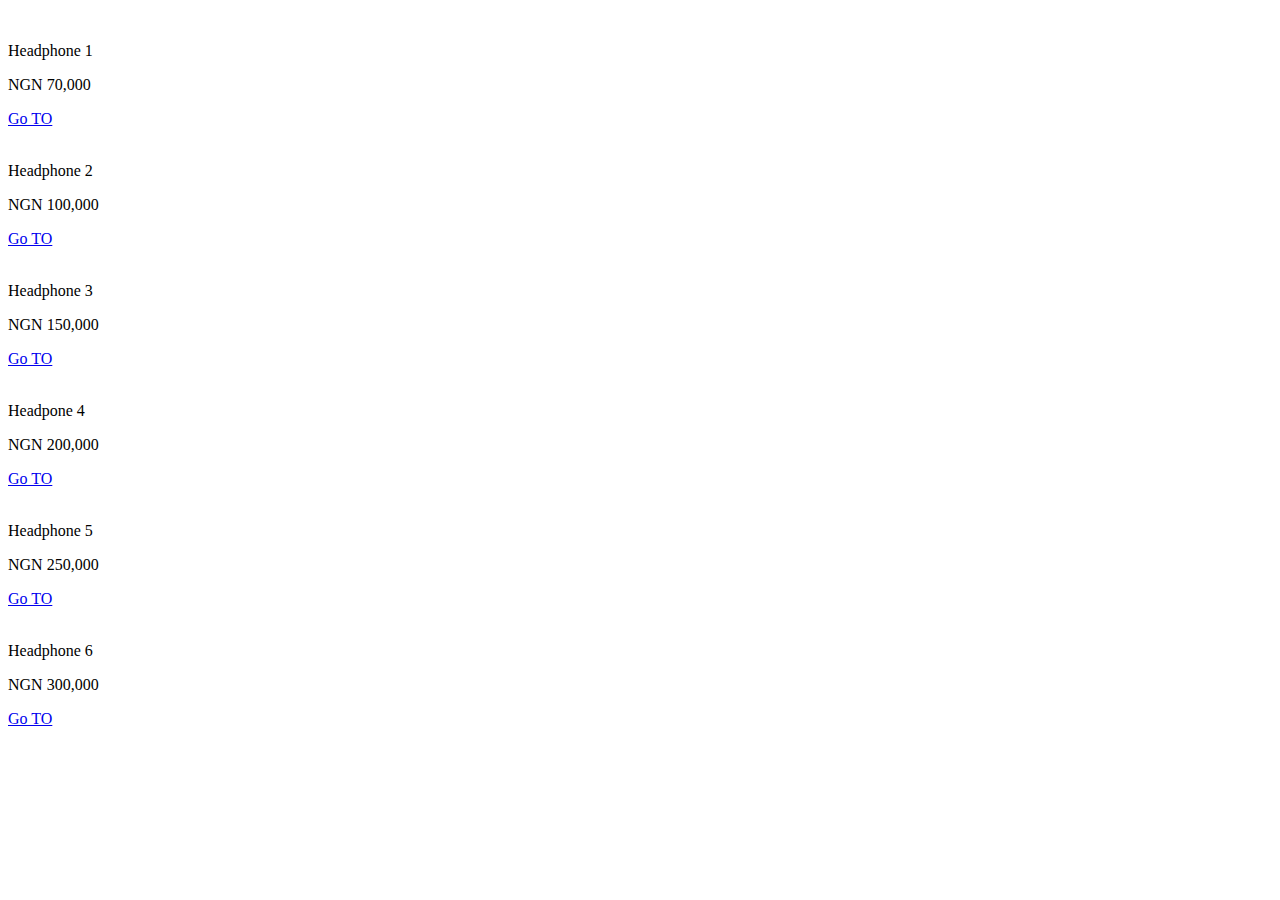
==== index.html @ e7948cfe "add web files" ====
<!DOCTYPE html>
<html lang="en">
<head>
    <meta charset="UTF-8">
    <meta name="viewport" content="width=device-width, initial-scale=1.0">
    <link rel="stylesheet" href="https://cdn.jsdelivr.net/npm/bootstrap@4.5.3/dist/css/bootstrap.min.css" integrity="sha384-TX8t27EcRE3e/ihU7zmQxVncDAy5uIKz4rEkgIXeMed4M0jlfIDPvg6uqKI2xXr2" crossorigin="anonymous">
    <title>Test Shopping</title>
</head>
<body>
    <div class="container">
        <!-- Content here -->
        <div class="card" style="width: 18rem;">
            <img src="https://www-konga-com-res.cloudinary.com/w_auto,f_auto,fl_lossy,dpr_auto,q_auto/media/catalog/product/A/U/83451_1589193655.jpg" class="card-img-top" alt="">
            <div class="card-body">
              <p class="card-text title">Headphone 1</p>
              <p class="card-text price">NGN 70,000</p>
              <a href="http://127.0.0.1:5500/headphone1.html" target="_blank" rel="noopener noreferrer">Go TO</a>
            </div>
          </div>
        <div class="card" style="width: 18rem;">
            <img src="https://www-konga-com-res.cloudinary.com/w_auto,f_auto,fl_lossy,dpr_auto,q_auto/media/catalog/product/N/V/157794_1596575755.jpg" class="card-img-top" alt="">
            <div class="card-body">
              <p class="card-text title">Headphone 2</p>
              <p class="card-text price">NGN 100,000</p>
              <a href="http://127.0.0.1:5500/headphone2.html" target="_blank" rel="noopener noreferrer">Go TO</a>
            </div>
          </div>
        <div class="card" style="width: 18rem;">
            <img src="https://www-konga-com-res.cloudinary.com/w_auto,f_auto,fl_lossy,dpr_auto,q_auto/media/catalog/product/T/P/120659_1605010817.jpg" class="card-img-top" alt="">
            <div class="card-body">
              <p class="card-text title">Headphone 3</p>
              <p class="card-text price">NGN 150,000</p>
              <a href="http://127.0.0.1:5500/headphone3.html" target="_blank" rel="noopener noreferrer">Go TO</a>
            </div>
          </div>
        <div class="card" style="width: 18rem;">
            <img src="https://www-konga-com-res.cloudinary.com/w_auto,f_auto,fl_lossy,dpr_auto,q_auto/media/catalog/product/Q/D/154242_1602969509.jpg" class="card-img-top" alt="">
            <div class="card-body">
              <p class="card-text title">Headpone 4</p>
              <p class="card-text price">NGN 200,000</p>
              <a href="http://127.0.0.1:5500/headphone4.html" target="_blank" rel="noopener noreferrer">Go TO</a>
            </div>
          </div>
        <div class="card" style="width: 18rem;">
            <img src="https://www-konga-com-res.cloudinary.com/w_auto,f_auto,fl_lossy,dpr_auto,q_auto/media/catalog/product/E/a/Ear-Muffs-Noise-Protection-Headphones-Protection-Muffs---over-the-head-6753360_1.jpg" class="card-img-top" alt="">
            <div class="card-body">
              <p class="card-text title`">Headphone 5</p>
              <p class="card-text price">NGN 250,000</p>
              <a href="http://127.0.0.1:5500/headphone5.html" target="_blank" rel="noopener noreferrer">Go TO</a>
            </div>
          </div>
        <div class="card" style="width: 18rem;">
            <img src="https://www-konga-com-res.cloudinary.com/w_auto,f_auto,fl_lossy,dpr_auto,q_auto/media/catalog/product/E/O/63262_1606679283.jpg" class="card-img-top" alt="">
            <div class="card-body">
              <p class="card-text price">Headphone 6</p>
              <p class="card-text price">NGN 300,000</p>
              <a href="http://127.0.0.1:5500/headphone6.html" target="_blank" rel="noopener noreferrer">Go TO</a>
            </div>
          </div>
      </div>
</body>
</html>
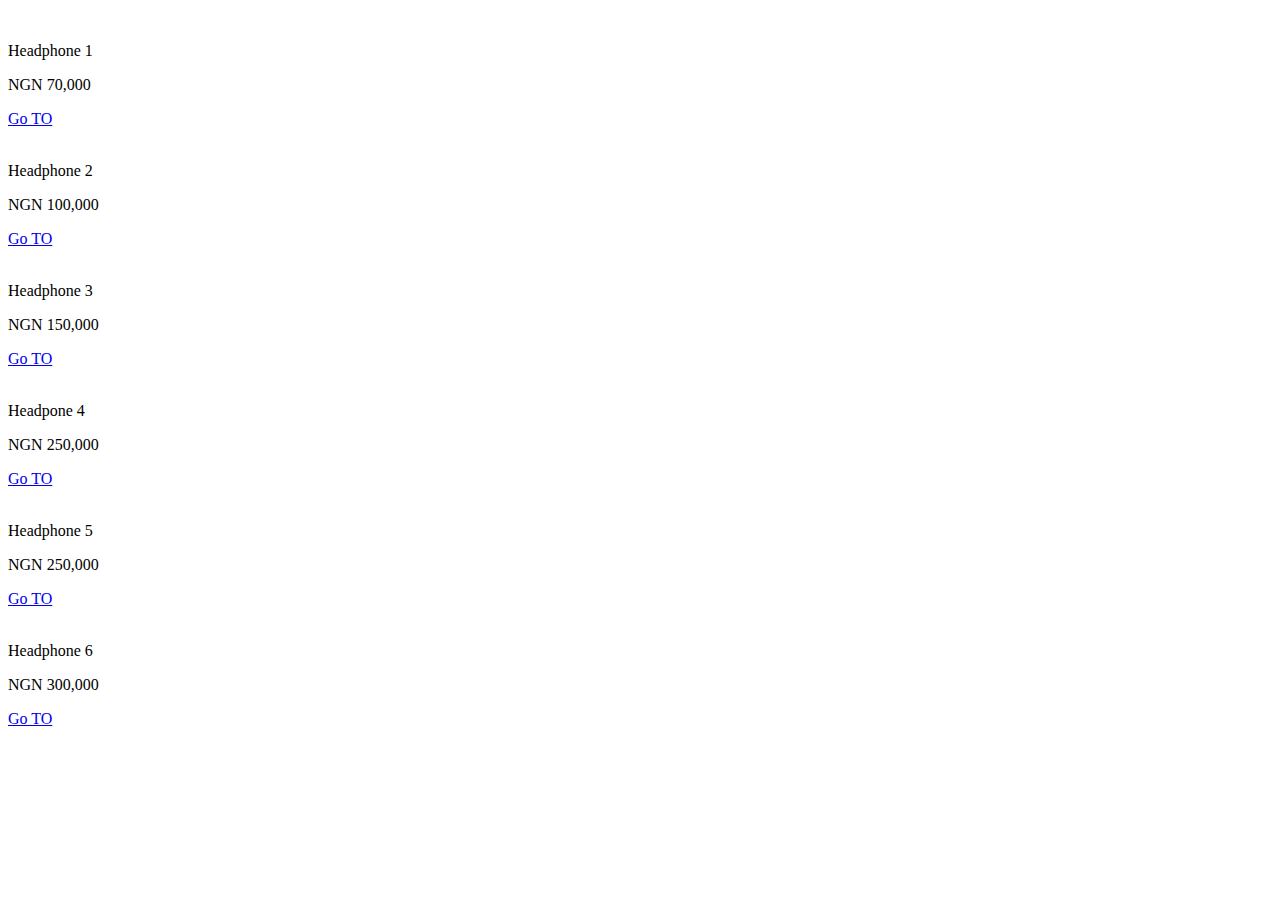
==== commit d8a9a9d7: "Update index.html" ====
--- a/index.html
+++ b/index.html
@@ -14,7 +14,7 @@
             <div class="card-body">
               <p class="card-text title">Headphone 1</p>
               <p class="card-text price">NGN 70,000</p>
-              <a href="http://127.0.0.1:5500/headphone1.html" target="_blank" rel="noopener noreferrer">Go TO</a>
+              <a href="/headphone1.html" target="_blank" rel="noopener noreferrer">Go TO</a>
             </div>
           </div>
         <div class="card" style="width: 18rem;">
@@ -22,7 +22,7 @@
             <div class="card-body">
               <p class="card-text title">Headphone 2</p>
               <p class="card-text price">NGN 100,000</p>
-              <a href="http://127.0.0.1:5500/headphone2.html" target="_blank" rel="noopener noreferrer">Go TO</a>
+              <a href="/headphone2.html" target="_blank" rel="noopener noreferrer">Go TO</a>
             </div>
           </div>
         <div class="card" style="width: 18rem;">
@@ -30,15 +30,15 @@
             <div class="card-body">
               <p class="card-text title">Headphone 3</p>
               <p class="card-text price">NGN 150,000</p>
-              <a href="http://127.0.0.1:5500/headphone3.html" target="_blank" rel="noopener noreferrer">Go TO</a>
+              <a href="/headphone3.html" target="_blank" rel="noopener noreferrer">Go TO</a>
             </div>
           </div>
         <div class="card" style="width: 18rem;">
             <img src="https://www-konga-com-res.cloudinary.com/w_auto,f_auto,fl_lossy,dpr_auto,q_auto/media/catalog/product/Q/D/154242_1602969509.jpg" class="card-img-top" alt="">
             <div class="card-body">
               <p class="card-text title">Headpone 4</p>
-              <p class="card-text price">NGN 200,000</p>
-              <a href="http://127.0.0.1:5500/headphone4.html" target="_blank" rel="noopener noreferrer">Go TO</a>
+              <p class="card-text price">NGN 250,000</p>
+              <a href="/headphone4.html" target="_blank" rel="noopener noreferrer">Go TO</a>
             </div>
           </div>
         <div class="card" style="width: 18rem;">
@@ -46,7 +46,7 @@
             <div class="card-body">
               <p class="card-text title`">Headphone 5</p>
               <p class="card-text price">NGN 250,000</p>
-              <a href="http://127.0.0.1:5500/headphone5.html" target="_blank" rel="noopener noreferrer">Go TO</a>
+              <a href="/headphone5.html" target="_blank" rel="noopener noreferrer">Go TO</a>
             </div>
           </div>
         <div class="card" style="width: 18rem;">
@@ -54,9 +54,9 @@
             <div class="card-body">
               <p class="card-text price">Headphone 6</p>
               <p class="card-text price">NGN 300,000</p>
-              <a href="http://127.0.0.1:5500/headphone6.html" target="_blank" rel="noopener noreferrer">Go TO</a>
+              <a href="/headphone6.html" target="_blank" rel="noopener noreferrer">Go TO</a>
             </div>
           </div>
       </div>
 </body>
-</html>+</html>
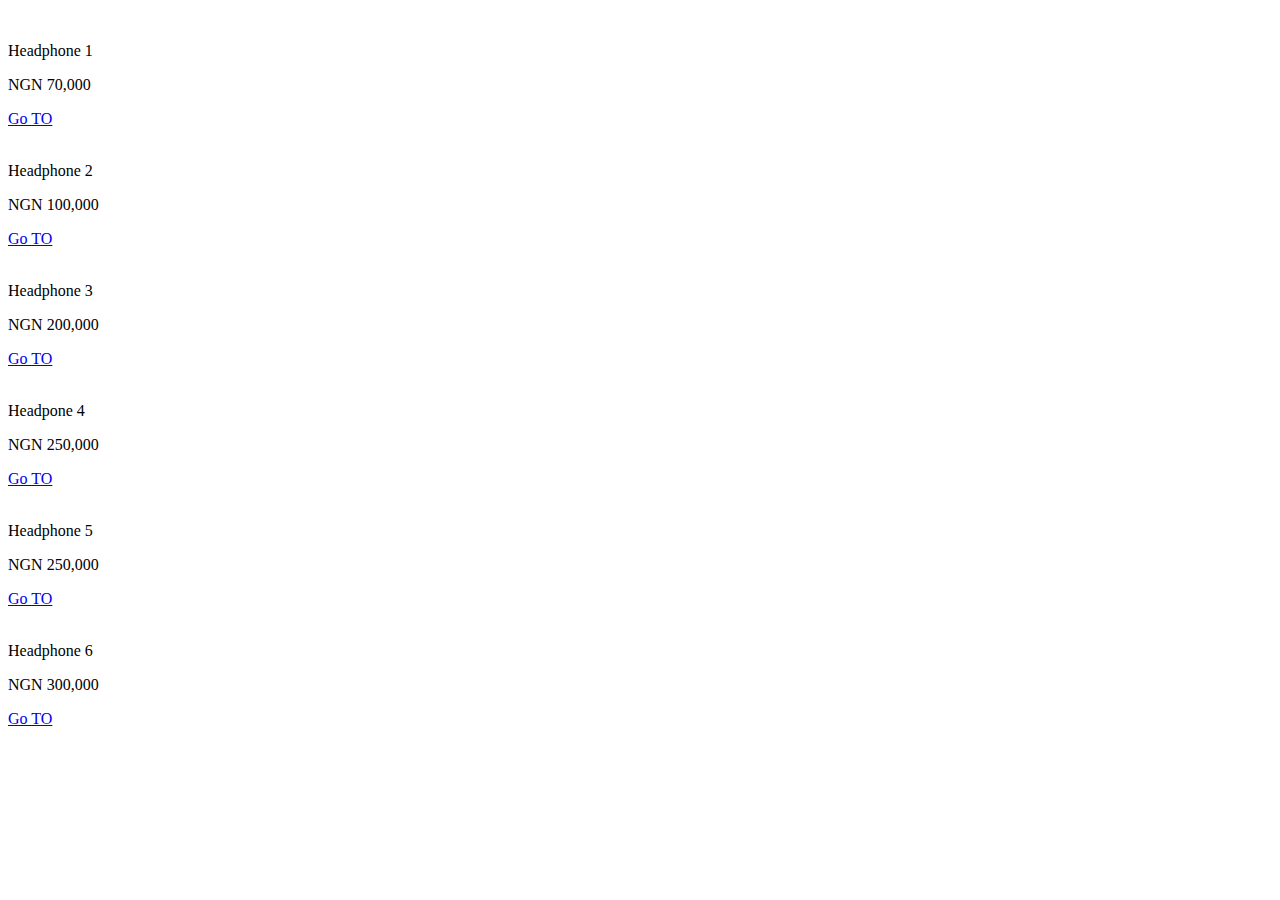
==== commit beb0f2d7: "Update index.html" ====
--- a/index.html
+++ b/index.html
@@ -29,7 +29,7 @@
             <img src="https://www-konga-com-res.cloudinary.com/w_auto,f_auto,fl_lossy,dpr_auto,q_auto/media/catalog/product/T/P/120659_1605010817.jpg" class="card-img-top" alt="">
             <div class="card-body">
               <p class="card-text title">Headphone 3</p>
-              <p class="card-text price">NGN 150,000</p>
+              <p class="card-text price">NGN 200,000</p>
               <a href="/headphone3.html" target="_blank" rel="noopener noreferrer">Go TO</a>
             </div>
           </div>
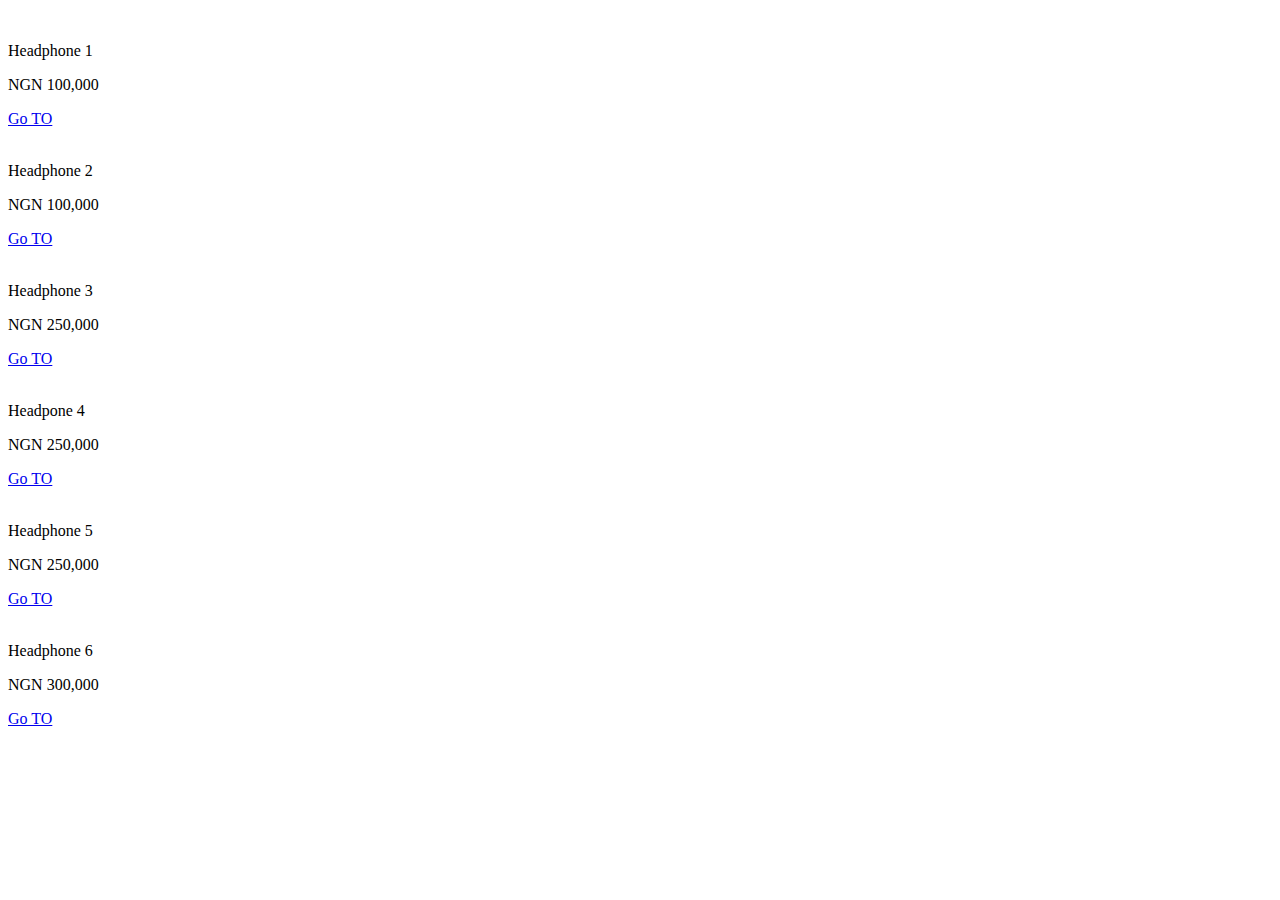
==== commit 789cc482: "Update index.html" ====
--- a/index.html
+++ b/index.html
@@ -13,7 +13,7 @@
             <img src="https://www-konga-com-res.cloudinary.com/w_auto,f_auto,fl_lossy,dpr_auto,q_auto/media/catalog/product/A/U/83451_1589193655.jpg" class="card-img-top" alt="">
             <div class="card-body">
               <p class="card-text title">Headphone 1</p>
-              <p class="card-text price">NGN 70,000</p>
+              <p class="card-text price">NGN 100,000</p>
               <a href="/headphone1.html" target="_blank" rel="noopener noreferrer">Go TO</a>
             </div>
           </div>
@@ -29,7 +29,7 @@
             <img src="https://www-konga-com-res.cloudinary.com/w_auto,f_auto,fl_lossy,dpr_auto,q_auto/media/catalog/product/T/P/120659_1605010817.jpg" class="card-img-top" alt="">
             <div class="card-body">
               <p class="card-text title">Headphone 3</p>
-              <p class="card-text price">NGN 200,000</p>
+              <p class="card-text price">NGN 250,000</p>
               <a href="/headphone3.html" target="_blank" rel="noopener noreferrer">Go TO</a>
             </div>
           </div>
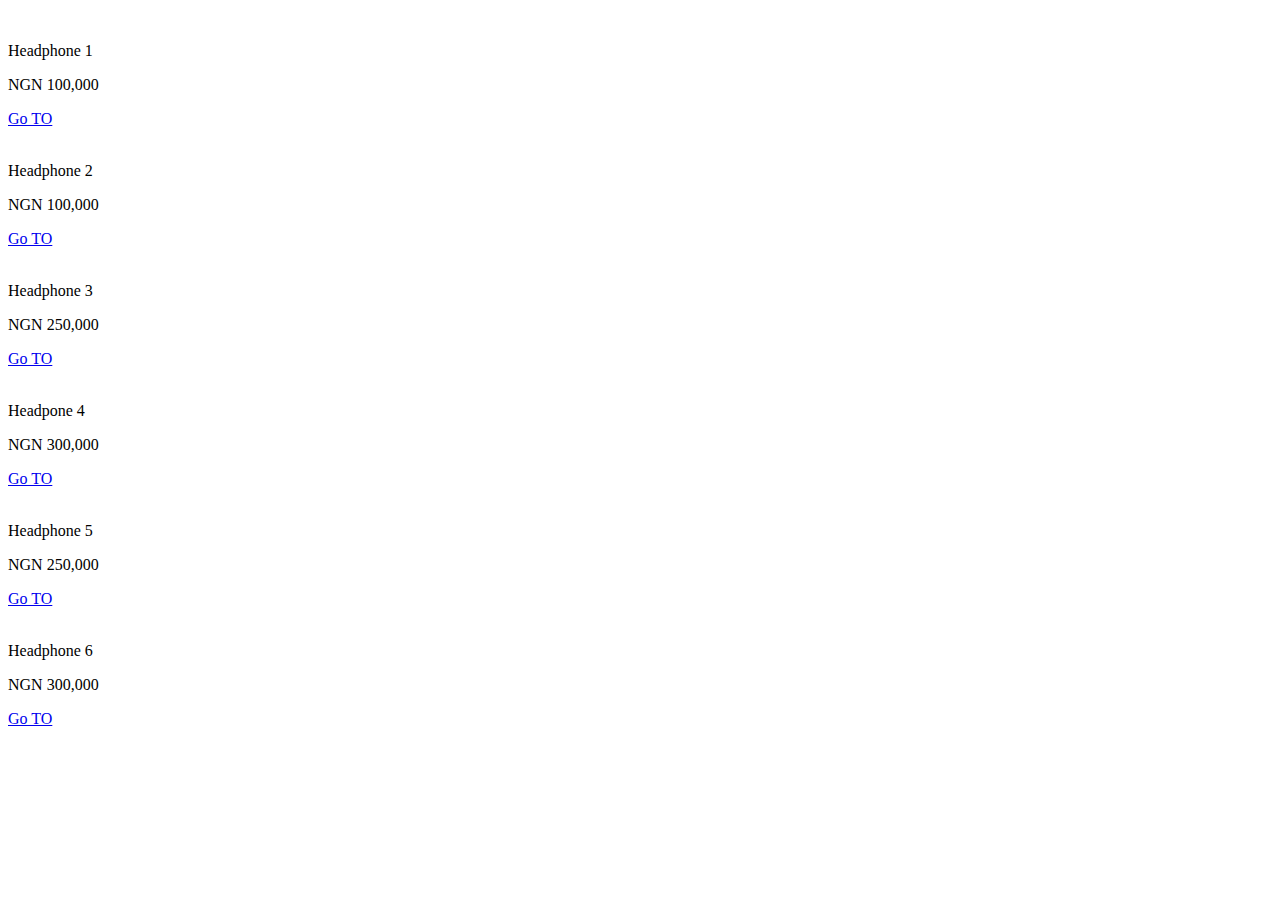
==== commit e0bce3ee: "Update index.html" ====
--- a/index.html
+++ b/index.html
@@ -37,7 +37,7 @@
             <img src="https://www-konga-com-res.cloudinary.com/w_auto,f_auto,fl_lossy,dpr_auto,q_auto/media/catalog/product/Q/D/154242_1602969509.jpg" class="card-img-top" alt="">
             <div class="card-body">
               <p class="card-text title">Headpone 4</p>
-              <p class="card-text price">NGN 250,000</p>
+              <p class="card-text price">NGN 300,000</p>
               <a href="/headphone4.html" target="_blank" rel="noopener noreferrer">Go TO</a>
             </div>
           </div>
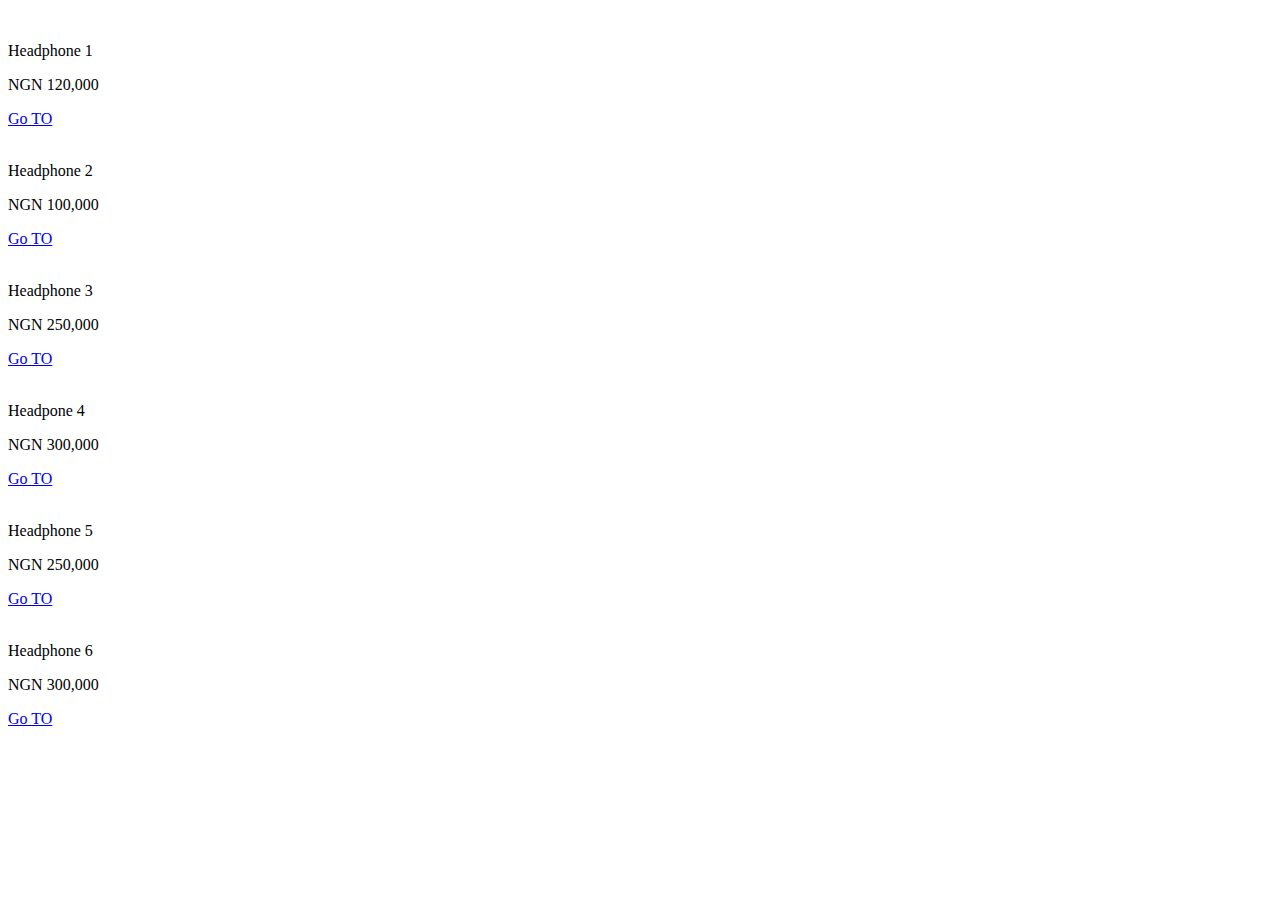
==== commit f6179203: "Update index.html" ====
--- a/index.html
+++ b/index.html
@@ -13,7 +13,7 @@
             <img src="https://www-konga-com-res.cloudinary.com/w_auto,f_auto,fl_lossy,dpr_auto,q_auto/media/catalog/product/A/U/83451_1589193655.jpg" class="card-img-top" alt="">
             <div class="card-body">
               <p class="card-text title">Headphone 1</p>
-              <p class="card-text price">NGN 100,000</p>
+              <p class="card-text price">NGN 120,000</p>
               <a href="/headphone1.html" target="_blank" rel="noopener noreferrer">Go TO</a>
             </div>
           </div>
